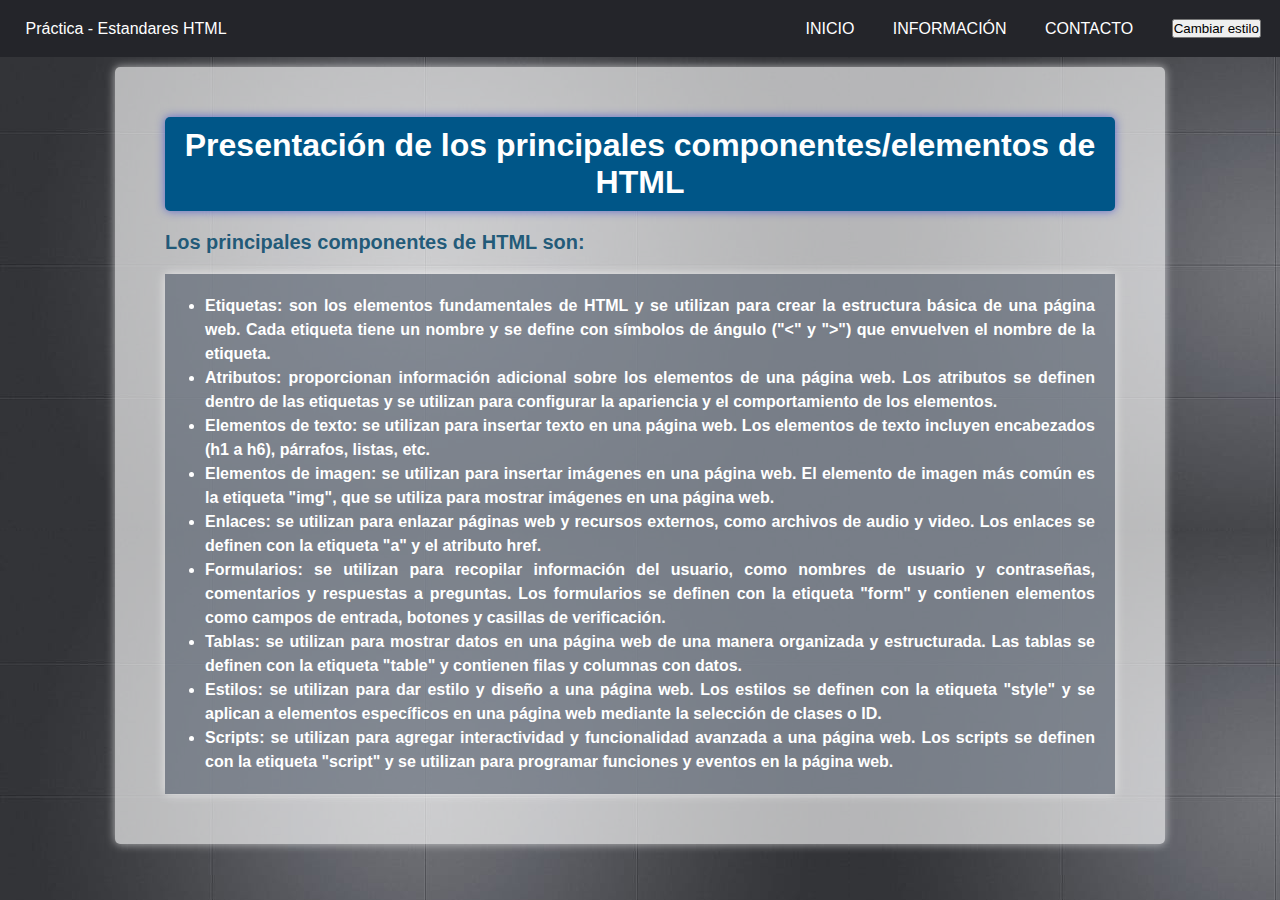
==== componentesEslementos.html @ baed9a13 "Colores Nuevos" ====
<!DOCTYPE html>
<html>
<head>
    <meta charset='utf-8'>
    <title>Principales componentes</title>
    <meta name="viewport" content="width=device-width, initial-scale=1.0">
    <link id="menu-1" rel="stylesheet" href="css/menu.css">
    <link id="menu-2" rel="stylesheet" href="css/menu2.css" disabled>
    <link id="hoja-estilo-1" rel="stylesheet" href="css/estiloGeneral.css">
    <link id="hoja-estilo-2" rel="stylesheet" href="css/estiloGeneral2.css" disabled>
    <script src="js/cambiarEstilo.js"></script>

</head>
<body>
 <!-- MENU DE NAVEGACION -->
 <nav class="main-nav">
  <p>Práctica - Estandares HTML</p>
  <ul class="cont-ul">
    <li><a href="index.html">INICIO</a></li>
    <li class="submenu">
      <a href="#">INFORMACIÓN</a>
      <ul class="ul-second">
        <li><a href="estandareaHTML.html" class="back">Introducción Estándares HTML</a></li>
        <li><a href="pagina2.html">Estructura Página web</a></li>
        <li><a href="componentesEslementos.html">Componentes/elementos HTML</a></li> 
        <li><a href="estilosCSS.html">Estilos CSS, definición de elementos</a></li>
        <li><a href="principalesFuncionesJS.html">Funciones de JS</a></li>
        <li><a href="validadoresEst.html">Validadores de estándares HTML</a></li>

      </ul>
    </li>
    <li><a href="contacto.html">CONTACTO</a></li>
    <li><button onclick="cambiarHojaEstilo()">Cambiar estilo</button></li>
  </ul>
</nav>
<!-- ***** -->

  <div class="container">
    <h1>Presentación de los principales componentes/elementos de HTML</h1>
    <p>Los principales componentes de HTML son:</p>
    <div class="container2">
      <nav>
        <ul>
          <li>Etiquetas: son los elementos fundamentales de HTML y se utilizan para crear la estructura básica de una página web. Cada etiqueta tiene un nombre y se define con símbolos de ángulo ("<" y ">") que envuelven el nombre de la etiqueta.</li>
          <li>Atributos: proporcionan información adicional sobre los elementos de una página web. Los atributos se definen dentro de las etiquetas y se utilizan para configurar la apariencia y el comportamiento de los elementos.</li>
          <li>Elementos de texto: se utilizan para insertar texto en una página web. Los elementos de texto incluyen encabezados (h1 a h6), párrafos, listas, etc.</li>
          <li>Elementos de imagen: se utilizan para insertar imágenes en una página web. El elemento de imagen más común es la etiqueta "img", que se utiliza para mostrar imágenes en una página web.</li>
          <li>Enlaces: se utilizan para enlazar páginas web y recursos externos, como archivos de audio y video. Los enlaces se definen con la etiqueta "a" y el atributo href.</li>
          <li>Formularios: se utilizan para recopilar información del usuario, como nombres de usuario y contraseñas, comentarios y respuestas a preguntas. Los formularios se definen con la etiqueta "form" y contienen elementos como campos de entrada, botones y casillas de verificación.</li>
          <li>Tablas: se utilizan para mostrar datos en una página web de una manera organizada y estructurada. Las tablas se definen con la etiqueta "table" y contienen filas y columnas con datos.</li>
          <li>Estilos: se utilizan para dar estilo y diseño a una página web. Los estilos se definen con la etiqueta "style" y se aplican a elementos específicos en una página web mediante la selección de clases o ID.</li>
          <li>Scripts: se utilizan para agregar interactividad y funcionalidad avanzada a una página web. Los scripts se definen con la etiqueta "script" y se utilizan para programar funciones y eventos en la página web.</li>

        </ul>
      </nav>
    </div>  
  </div>    
</body>
</html>
---- css/menu.css ----
* {
  padding: 0;
  margin: 0;
  box-sizing: border-box;
  font-family: 'Montserrat', sans-serif;
}

body {
  height: 100vh;
  background : url('../img/fondo.jpg');
  color: #fff;
}

.main-nav {
  width: 100%;
  display: flex;
  justify-content: space-between;
  align-items: center;
  background-color: #24252a;
  padding-left: 2vw;
}

.main-nav .cont-ul {
  display: flex;
  align-items: center;
}

.main-nav li {
  list-style: none;
  
  padding: 1.5vw;
  transition:  all .3s ease 0s;
}

.main-nav li:hover {
  background-color: #005688;
}

.main-nav .submenu {
  position: relative;
}

.main-nav .ul-second {
  display: none;
  position: absolute;
  margin-top: 1.5vw;
}

.main-nav .ul-second > li {
  width: 190px;
  transform: translateX(-20px);
  border-bottom:solid 1px #fff ;
  text-align: center;
  background-color: #24252a;
}

.main-nav .ul-second > li:hover {
  background-color: #005688;
}

.main-nav .submenu:hover > .ul-second {
  display: block;
}

.main-nav .ul-third {
  position: absolute;
  transform: translateX(100%);
  right: 0;
  top: 40%;
  display: none;
  background-color: #24252a;
}

.main-nav .ul-third > li {
  padding: 1.5vw;
  border-bottom: solid 1px #fff;
}

.main-nav .front:hover > .ul-third {
  display: block;
}

.main-nav a {
  color: white;
  text-decoration: none;
  cursor: pointer;
}
---- css/menu2.css ----
* {
  padding: 0;
  margin: 0;
  box-sizing: border-box;
  font-family: 'Arial', sans-serif;
}

body {
  height: 100vh;
  background : url('../img/fondo2.jpg');
  color: #fff;
}

.main-nav {
  width: 100%;
  display: flex;
  justify-content: space-between;
  align-items: center;
  background-color: #857620;
  padding-left: 2vw;
}

.main-nav .cont-ul {
  display: flex;
  align-items: center;
}

.main-nav li {
  list-style: none;
  
  padding: 1.5vw;
  transition:  all .3s ease 0s;
}

.main-nav li:hover {
  background-color: #555300;
}

.main-nav .submenu {
  position: relative;
}

.main-nav .ul-second {
  display: none;
  position: absolute;
  margin-top: 1.5vw;
}

.main-nav .ul-second > li {
  width: 190px;
  transform: translateX(-20px);
  border-bottom:solid 1px #fff ;
  text-align: center;
  background-color: #857620;
}

.main-nav .ul-second > li:hover {
  background-color: #555300;;
}

.main-nav .submenu:hover > .ul-second {
  display: block;
}

.main-nav .ul-third {
  position: absolute;
  transform: translateX(100%);
  right: 0;
  top: 40%;
  display: none;
  background-color: #24252a;
}

.main-nav .ul-third > li {
  padding: 1.5vw;
  border-bottom: solid 1px #fff;
}

.main-nav .front:hover > .ul-third {
  display: block;
}

.main-nav a {
  color: white;
  text-decoration: none;
  cursor: pointer;
}
---- css/estiloGeneral.css ----
.container {
    max-width: 1050px;
    margin: 0 auto;
    margin-top: 10px;
    padding: 50px;
    background-color: #ffffffa4;
    border-radius: 5px;
    box-shadow: 0 0 10px rgba(255, 255, 255, 0.637);
    animation: fade-in 0.5s ease-out;
  }

  .container h1{
    font-size: 32px;
    font-weight: bold;
    color: #ffffff;
    text-align: center;
    margin: 0 0 20px;
    padding: 10px;
    background-color: #005688;
    border-radius: 5px;
    box-shadow: 0 0 10px rgba(35, 50, 211, 0.61);
    animation: slide-down 0.5s ease-out;
}

.container p{
    font-size: 20px;
    font-weight: bold;
    color: #0b4c6ee3;
    margin: 20px 0 10px;
    text-align: justify;
}

  .container2 {
    width: 100%;
    background: #424d5e88;
    margin: auto;
    margin-top: 20px;
    padding: 20px;
    color: #ffffff;
    box-shadow: 0 0 10px rgba(255, 255, 255, 0.637);
  }

.cabecera{
    margin-top: 15px;
}

.cabecera .titulo{
    color: #005688;
    font-weight: 900;
}

.cabecera .texto1{
    color: #fdfdfd;
    font-weight: 800; 
}

.cabecera p{
    color: #fdfdfd;
    font-size: 15px;
    font-weight: 800; 
}

.cabecera a{
    color: #036aa1e3;
    text-decoration: none;
    cursor: pointer;
    font-size: 15px;
    font-weight: 800; 
}



.codigo{
    width: 40%;
    background: #000000bd;
    margin: auto;
    margin-top: 20px;
    margin-bottom: 20px;
    padding: 10px;
    color: #ffffffb9;
    box-shadow: 0 0 10px rgba(15, 15, 15, 0.555);
}

pre {
    color: #ffffff;
    padding: 5px;
    font-weight: 600; 
}

pre .etiqueta{
    color: rgb(196, 108, 45);
}

pre .propiedad{
    color: rgb(61, 179, 179);
}

pre .valor{
    color:rgb(89, 172, 6);
}

.container2 li{
    font-size: 16px;
    line-height: 1.5;
    margin-left: 20px;
    text-align: justify;
    font-weight: 600; 
}

.logo1 {
    height: 40px;
    object-fit: contain;
  }

  .logo2 {
    width: 100px;
    object-fit: contain;
  }

  .enlace{
    text-align: center;
    background: #5f8fac79;

    margin-left: 40%;
    margin-right: 40%;
  }

  .container .enlace {
    transition: background 0.5s ease-out;
  }
  
  .container  .enlace:hover {
    background: #16406d;
  }

  .contAux{
    text-align:center;
    color: #16406d;
  }



  

  /* Animaciones */
  @keyframes slide-down {
    0% {
      transform: translateY(-100%);
    }
    100% {
      transform: translateY(0);
    }
  }
  
  @keyframes fade-in {
    0% {
      opacity: 0;
    }
    100% {
      opacity: 1;
    }
  }
---- css/estiloGeneral2.css ----
.container {
    max-width: 1050px;
    margin: 0 auto;
    margin-top: 10px;
    padding: 50px;
    background-color: #ffffffa4;
    border-radius: 5px;
    box-shadow: 0 0 10px rgba(255, 255, 255, 0.637);
    animation: fade-in 0.5s ease-out;
  }

  .container h1{
    font-size: 32px;
    font-weight: bold;
    color: #ffffff;
    text-align: center;
    margin: 0 0 20px;
    padding: 10px;
    background-color: #857620;
    border-radius: 5px;
    box-shadow: 0 0 10px rgba(192, 181, 28, 0.61);
    animation: slide-down 0.5s ease-out;
}

.container p{
    font-size: 20px;
    font-weight: bold;
    color: #857620;
    margin: 20px 0 10px;
    text-align: justify;
}

  .container2 {
    width: 100%;
    background: #97863a88;
    margin: auto;
    margin-top: 20px;
    padding: 20px;
    color: #ffffff;
    box-shadow: 0 0 10px rgba(255, 255, 255, 0.637);
  }

.cabecera{
    margin-top: 15px;
}

.cabecera .titulo{
    color: #8d8404;
    font-weight: 1000;
}

.cabecera .texto1{
    color: #fdfdfd;
    font-weight: 800; 
}

.cabecera p{
    color: #fdfdfd;
    font-size: 15px;
    font-weight: 800; 
}

.contenido p{
  color: #ffffffe3;
}

.contenido a{
    color: #e0b803e3;
    text-decoration: none;
    cursor: pointer;
    font-weight: 800; 
}

.codigo{
    width: 40%;
    background: #000000bd;
    margin: auto;
    margin-top: 20px;
    margin-bottom: 20px;
    padding: 10px;
    color: #ffffffb9;
    box-shadow: 0 0 10px rgba(15, 15, 15, 0.555);
}

pre {
    color: #ffffff;
    padding: 5px;
    font-weight: 600; 
}

pre .etiqueta{
    color: rgb(196, 108, 45);
}

pre .propiedad{
    color: rgb(61, 179, 179);
}

pre .valor{
    color:rgb(89, 172, 6);
}

.container2 li{
    font-size: 16px;
    line-height: 1.5;
    margin-left: 20px;
    text-align: justify;
    font-weight: 600; 
}

.logo1 {
    height: 40px;
    object-fit: contain;
  }

  .logo2 {
    width: 100px;
    object-fit: contain;
  }

  .enlace{
    text-align: center;
    background: #b3a84aaf;

    margin-left: 40%;
    margin-right: 40%;
  }

  .container .enlace {
    transition: background 0.5s ease-out;
  }
  
  .container  .enlace:hover {
    background: #a3940cb7;
  }

  .contAux{
    text-align:center;
    color: #a3940c;

  }



  /* Animaciones */
  @keyframes slide-down {
    0% {
      transform: translateY(-100%);
    }
    100% {
      transform: translateY(0);
    }
  }
  
  @keyframes fade-in {
    0% {
      opacity: 0;
    }
    100% {
      opacity: 1;
    }
  }
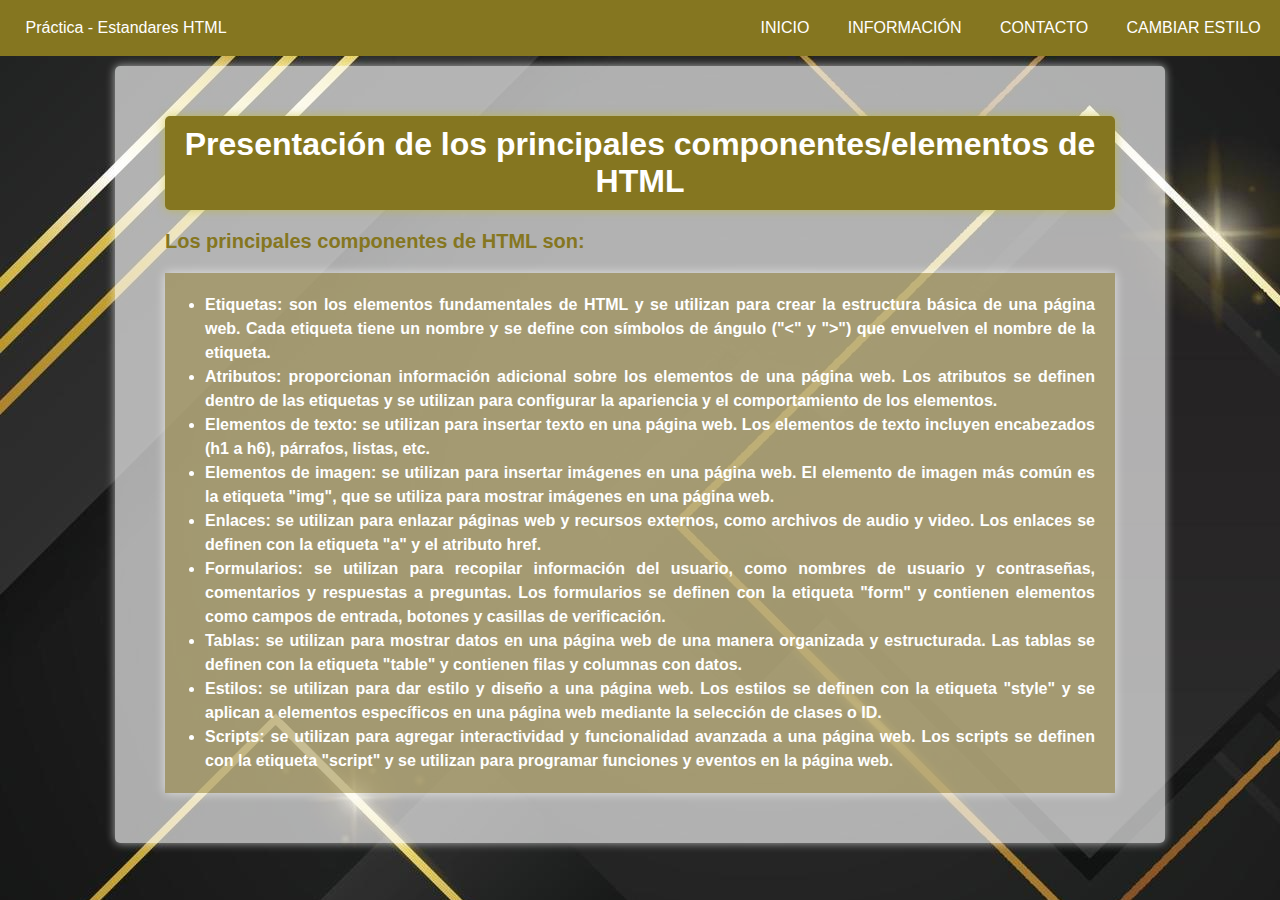
==== commit 4c99e4cc: "Estilo v3" ====
--- a/componentesEslementos.html
+++ b/componentesEslementos.html
@@ -9,6 +9,7 @@
     <link id="hoja-estilo-1" rel="stylesheet" href="css/estiloGeneral.css">
     <link id="hoja-estilo-2" rel="stylesheet" href="css/estiloGeneral2.css" disabled>
     <script src="js/cambiarEstilo.js"></script>
+    <script src="js/comprobarEstilo.js"></script>
 
 </head>
 <body>
@@ -30,7 +31,7 @@
       </ul>
     </li>
     <li><a href="contacto.html">CONTACTO</a></li>
-    <li><button onclick="cambiarHojaEstilo()">Cambiar estilo</button></li>
+    <li><a href="#" onclick="cambiarHojaEstilo()">CAMBIAR ESTILO</a></li>
   </ul>
 </nav>
 <!-- ***** -->
--- a/css/menu.css
+++ b/css/menu.css
@@ -85,3 +85,5 @@
   text-decoration: none;
   cursor: pointer;
 }
+
+
--- a/css/estiloGeneral.css
+++ b/css/estiloGeneral.css
@@ -138,6 +138,11 @@
     color: #16406d;
   }
 
+  .btnC{
+    background: #ffffff00;
+    width: 100%;
+  }
+
 
 
   
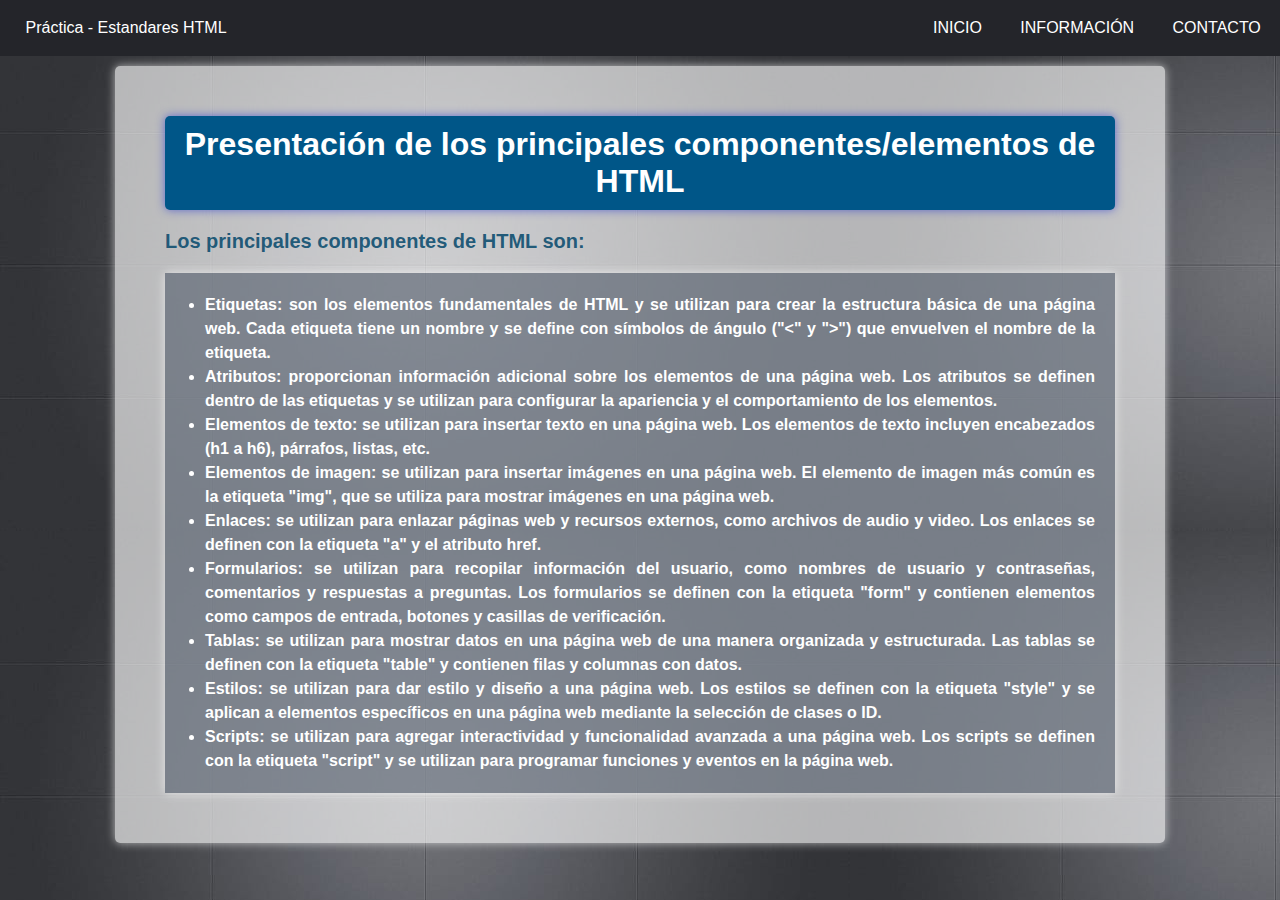
==== commit 9d4d390a: "1" ====
--- a/componentesEslementos.html
+++ b/componentesEslementos.html
@@ -4,12 +4,8 @@
     <meta charset='utf-8'>
     <title>Principales componentes</title>
     <meta name="viewport" content="width=device-width, initial-scale=1.0">
-    <link id="menu-1" rel="stylesheet" href="css/menu.css">
-    <link id="menu-2" rel="stylesheet" href="css/menu2.css" disabled>
-    <link id="hoja-estilo-1" rel="stylesheet" href="css/estiloGeneral.css">
-    <link id="hoja-estilo-2" rel="stylesheet" href="css/estiloGeneral2.css" disabled>
-    <script src="js/cambiarEstilo.js"></script>
-    <script src="js/comprobarEstilo.js"></script>
+    <link rel="stylesheet" href="css/menu.css">
+    <link rel="stylesheet" href="css/estiloGeneral.css">
 
 </head>
 <body>
@@ -31,7 +27,6 @@
       </ul>
     </li>
     <li><a href="contacto.html">CONTACTO</a></li>
-    <li><a href="#" onclick="cambiarHojaEstilo()">CAMBIAR ESTILO</a></li>
   </ul>
 </nav>
 <!-- ***** -->
@@ -55,6 +50,7 @@
         </ul>
       </nav>
     </div>  
+    
   </div>    
 </body>
 </html>--- a/css/estiloGeneral.css
+++ b/css/estiloGeneral.css
@@ -7,6 +7,7 @@
     border-radius: 5px;
     box-shadow: 0 0 10px rgba(255, 255, 255, 0.637);
     animation: fade-in 0.5s ease-out;
+    
   }
 
   .container h1{
@@ -20,6 +21,7 @@
     border-radius: 5px;
     box-shadow: 0 0 10px rgba(35, 50, 211, 0.61);
     animation: slide-down 0.5s ease-out;
+    
 }
 
 .container p{
@@ -143,7 +145,99 @@
     width: 100%;
   }
 
-
+  /* FORMULARIO */
+
+  .contact-form{
+    width: 50%;
+    min-width: 300px;
+    background: #424d5e69;
+    margin: auto;
+    margin-top: 50px;
+    padding: 20px;
+    color: #ffffff;
+    box-shadow: 0 0 10px rgba(255, 255, 255, 0.637);
+  }
+  
+  
+  .form-group {
+    margin-bottom: 20px;
+  }
+  
+  .contact-form label {
+    font-size: 17px;
+    font-weight: 600;
+    letter-spacing: 2px;
+    margin-bottom: 15px;
+  } 
+    
+  textarea,input {
+    margin-top: 15px;
+    display: block;
+    width: 100%;
+    padding: 10px 10px;
+    font-size: 12px;
+    color: #e6e6e6;
+    background-color: #b9b9b977;
+    border: 1px solid #6969693a;
+    border-radius: 12px;
+    transition: border-color 0.15s ease-in-out, box-shadow 0.15s ease-in-out;
+    
+  }
+  
+  input:focus,
+  textarea:focus {
+    outline: none;
+    border-color: #5b65f8;
+    box-shadow: 0 0 0 4px rgba(0, 123, 255, 0.521);
+  }
+    
+  .btn {
+    width: 100%;
+    height: 50px;
+    padding: 10px;
+    outline: none;
+    border: none;
+    background: #2d6197b9;
+    color: #ffffffb9;
+    text-align: center;
+    font-size: 20px;
+    margin: 20px 0 20px 0;
+    cursor: pointer;
+    transition:all .5s ease;
+  }
+    
+  .btn:hover {
+      color: #fff;
+      background-color: #0069d9;
+  }
+  
+  .btn:focus{
+    color: #fff;
+    background-color: #007bff;
+    box-shadow: 0 0 0 0.2rem rgba(255, 255, 255, 0.5);
+  }
+  .contact-form h1{
+    text-align: center;
+    font-weight: 800;
+  
+  }
+  .contact-form p{
+    text-align: center;
+    margin-top: 10px;
+    margin-bottom: 10px;
+  }
+  
+  .error-feedback {
+    margin-top: 0.25rem;
+    font-size: 80%;
+    color: #dc3545;
+  }
+  
+  .is-invalid {
+    border-color: #dc3545 !important;
+    box-shadow: 0 0 0 4px rgba(223, 42, 42, 0.521);
+  }
+  
 
   
 
@@ -164,4 +258,38 @@
     100% {
       opacity: 1;
     }
-  }+  }
+
+  .fondo-animado {
+    position: fixed;
+    top: 0;
+    left: 0;
+    width: 100%;
+    height: 100%;
+    overflow: hidden;
+    z-index: -1;
+  }
+  
+  .destello {
+    position: relative;
+    top: 65%;
+    left: 50%;
+    transform: translate(-50%, -50%);
+    width: 200px;
+    height: 200px;
+    border-radius: 50%;
+    background-color: rgba(255, 255, 255, 0.479);
+    animation: destello 2s ease-in-out infinite;
+  }
+  
+  @keyframes destello {
+    0% {
+      opacity: 0;
+    }
+    50% {
+      opacity: 1;
+    }
+    100% {
+      opacity: 0;
+    }
+  }
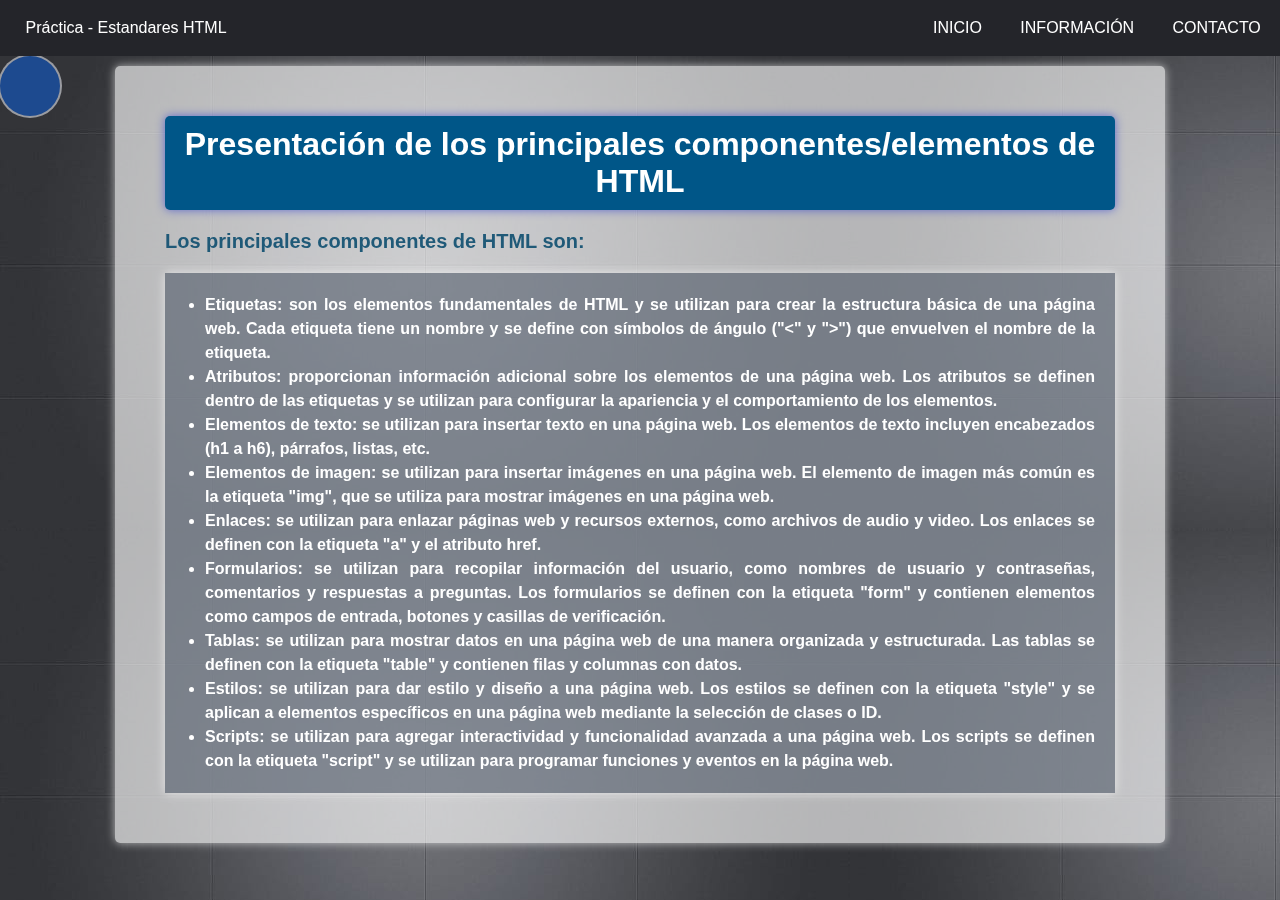
==== commit e9ef9729: "animacion esferas" ====
--- a/componentesEslementos.html
+++ b/componentesEslementos.html
@@ -17,7 +17,7 @@
     <li class="submenu">
       <a href="#">INFORMACIÓN</a>
       <ul class="ul-second">
-        <li><a href="estandareaHTML.html" class="back">Introducción Estándares HTML</a></li>
+        <li><a href="estandaresHTML.html" class="back">Introducción Estándares HTML</a></li>
         <li><a href="pagina2.html">Estructura Página web</a></li>
         <li><a href="componentesEslementos.html">Componentes/elementos HTML</a></li> 
         <li><a href="estilosCSS.html">Estilos CSS, definición de elementos</a></li>
@@ -30,6 +30,9 @@
   </ul>
 </nav>
 <!-- ***** -->
+
+<div class="esfera"></div>
+  <div class="esfera-dos"></div>
 
   <div class="container">
     <h1>Presentación de los principales componentes/elementos de HTML</h1>
--- a/css/estiloGeneral.css
+++ b/css/estiloGeneral.css
@@ -8,6 +8,15 @@
     box-shadow: 0 0 10px rgba(255, 255, 255, 0.637);
     animation: fade-in 0.5s ease-out;
     
+  }
+
+  .container2 {
+    text-indent: 0; /* establece el valor inicial en 0 */
+    transition: text-indent 0.5s ease-in-out; /* agrega una transición a la propiedad text-indent */
+  }
+  
+  .container2:hover {
+    text-indent: 50px; /* establece el valor final al hacer hover en el párrafo */
   }
 
   .container h1{
@@ -260,36 +269,53 @@
     }
   }
 
-  .fondo-animado {
+
+
+  .esfera, .esfera-dos {
+    width: 60px;
+    height: 60px;
+    background-color: #1d4a8f;
+    box-shadow: 0 0 0 2px rgba(215, 217, 223, 0.63);
+    border-radius: 50%;
     position: fixed;
-    top: 0;
-    left: 0;
-    width: 100%;
-    height: 100%;
-    overflow: hidden;
     z-index: -1;
   }
-  
-  .destello {
-    position: relative;
-    top: 65%;
-    left: 50%;
-    transform: translate(-50%, -50%);
-    width: 200px;
-    height: 200px;
-    border-radius: 50%;
-    background-color: rgba(255, 255, 255, 0.479);
-    animation: destello 2s ease-in-out infinite;
-  }
-  
-  @keyframes destello {
-    0% {
-      opacity: 0;
+
+  @keyframes rebote {
+    0%, 100% {
+      transform: translate(0, 0);
+    }
+    25% {
+      transform: translate(calc(100vw - 60px), 0);
     }
     50% {
-      opacity: 1;
-    }
-    100% {
-      opacity: 0;
-    }
-  }
+      transform: translate(calc(100vw - 60px), calc(100vh - 120px));
+    }
+    75% {
+      transform: translate(0, calc(100vh - 120px));
+    }
+  }
+  
+  .esfera {
+    animation: rebote 5s ease-in-out infinite;
+  }
+  
+  .esfera-dos {
+    animation: rebote 5s ease-in-out infinite;
+    animation-delay: 1.4s;
+    transform: translate(calc(-100vw + 30px), calc(-100vh + 30px));
+  }
+
+
+
+  
+
+  .container2 {
+    text-indent: 0; /* establece el valor inicial en 0 */
+    transition: text-indent 0.5s ease-in-out; /* agrega una transición a la propiedad text-indent */
+  }
+  
+  .container2:hover {
+    text-indent: 50px; /* establece el valor final al hacer hover en el párrafo */
+  }
+
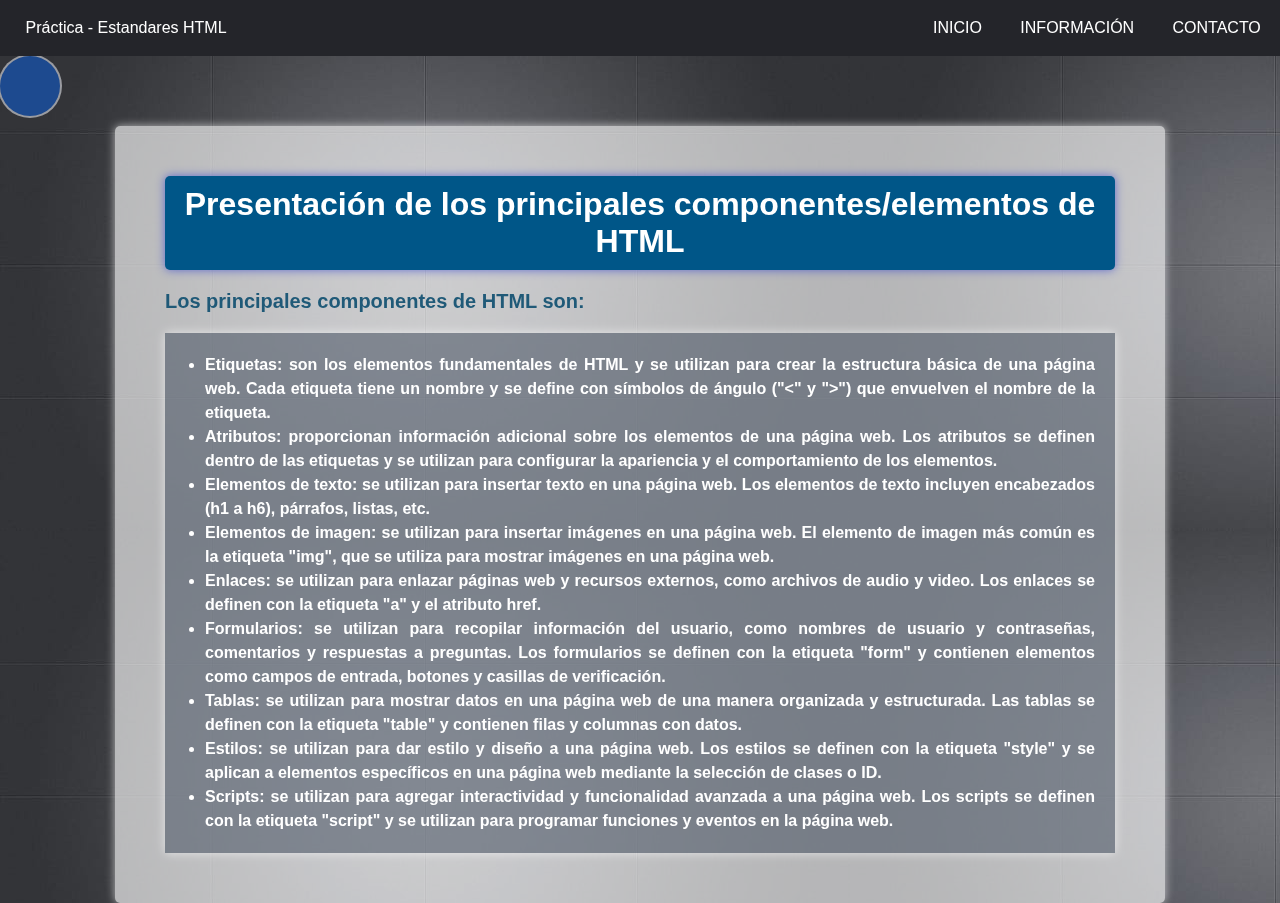
==== commit 80beecfb: "validator w3" ====
--- a/componentesEslementos.html
+++ b/componentesEslementos.html
@@ -1,5 +1,5 @@
 <!DOCTYPE html>
-<html>
+<html lang="es">
 <head>
     <meta charset='utf-8'>
     <title>Principales componentes</title>
--- a/css/estiloGeneral.css
+++ b/css/estiloGeneral.css
@@ -1,7 +1,7 @@
 .container {
     max-width: 1050px;
     margin: 0 auto;
-    margin-top: 10px;
+    margin-top: 70px;
     padding: 50px;
     background-color: #ffffffa4;
     border-radius: 5px;
@@ -161,7 +161,7 @@
     min-width: 300px;
     background: #424d5e69;
     margin: auto;
-    margin-top: 50px;
+    margin-top: 70px;
     padding: 20px;
     color: #ffffff;
     box-shadow: 0 0 10px rgba(255, 255, 255, 0.637);
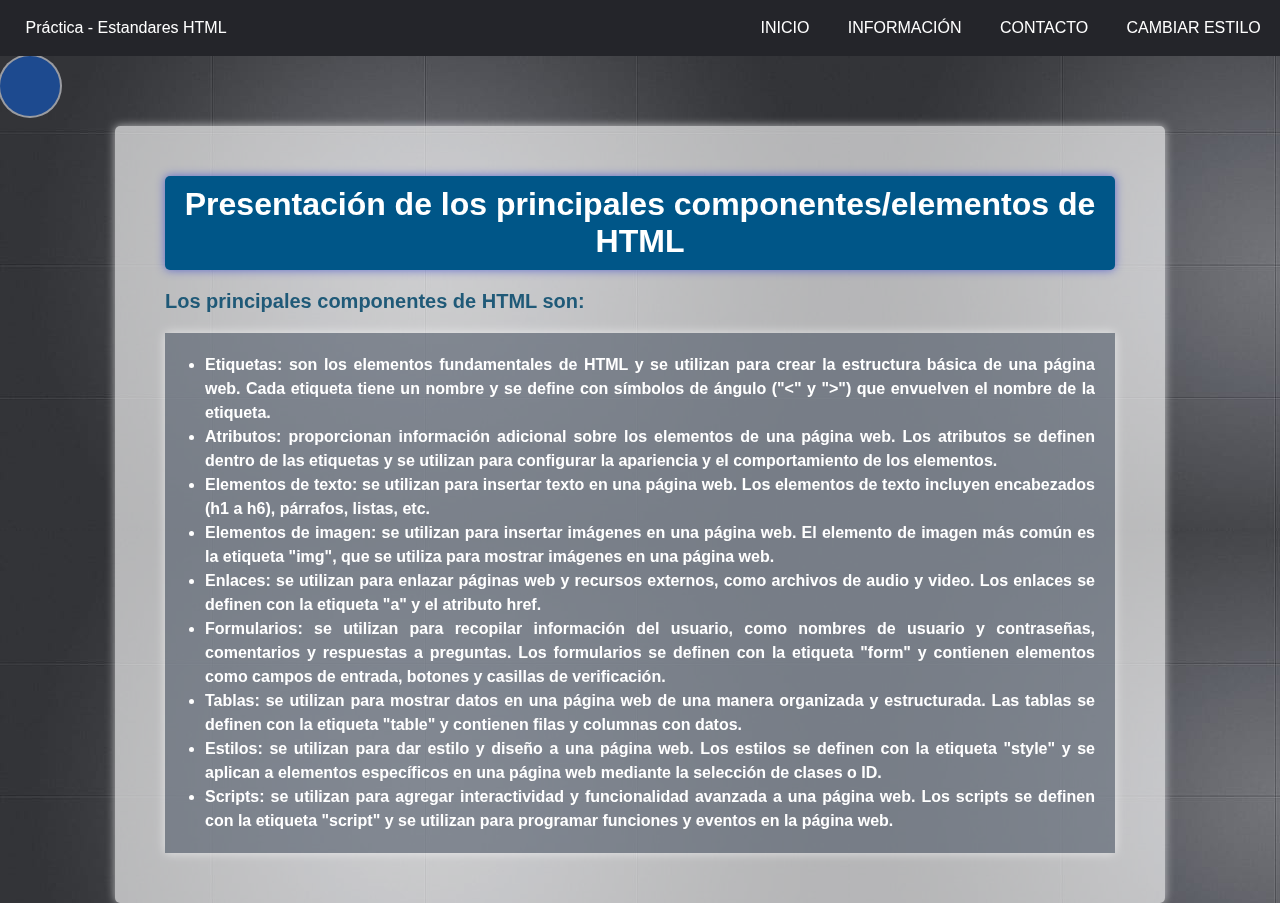
==== commit 6cef02a8: "Codigo Html Validado" ====
--- a/componentesEslementos.html
+++ b/componentesEslementos.html
@@ -17,7 +17,7 @@
     <li class="submenu">
       <a href="#">INFORMACIÓN</a>
       <ul class="ul-second">
-        <li><a href="estandaresHTML.html" class="back">Introducción Estándares HTML</a></li>
+        <li><a href="estandaresHTML.html" >Introducción Estándares HTML</a></li>
         <li><a href="pagina2.html">Estructura Página web</a></li>
         <li><a href="componentesEslementos.html">Componentes/elementos HTML</a></li> 
         <li><a href="estilosCSS.html">Estilos CSS, definición de elementos</a></li>
@@ -27,6 +27,7 @@
       </ul>
     </li>
     <li><a href="contacto.html">CONTACTO</a></li>
+    <li><a href="#" onclick="cambiarHojaEstilo()">CAMBIAR ESTILO</a></li>
   </ul>
 </nav>
 <!-- ***** -->
@@ -40,7 +41,7 @@
     <div class="container2">
       <nav>
         <ul>
-          <li>Etiquetas: son los elementos fundamentales de HTML y se utilizan para crear la estructura básica de una página web. Cada etiqueta tiene un nombre y se define con símbolos de ángulo ("<" y ">") que envuelven el nombre de la etiqueta.</li>
+          <li>Etiquetas: son los elementos fundamentales de HTML y se utilizan para crear la estructura básica de una página web. Cada etiqueta tiene un nombre y se define con símbolos de ángulo ("&lt;" y ">") que envuelven el nombre de la etiqueta.</li>
           <li>Atributos: proporcionan información adicional sobre los elementos de una página web. Los atributos se definen dentro de las etiquetas y se utilizan para configurar la apariencia y el comportamiento de los elementos.</li>
           <li>Elementos de texto: se utilizan para insertar texto en una página web. Los elementos de texto incluyen encabezados (h1 a h6), párrafos, listas, etc.</li>
           <li>Elementos de imagen: se utilizan para insertar imágenes en una página web. El elemento de imagen más común es la etiqueta "img", que se utiliza para mostrar imágenes en una página web.</li>
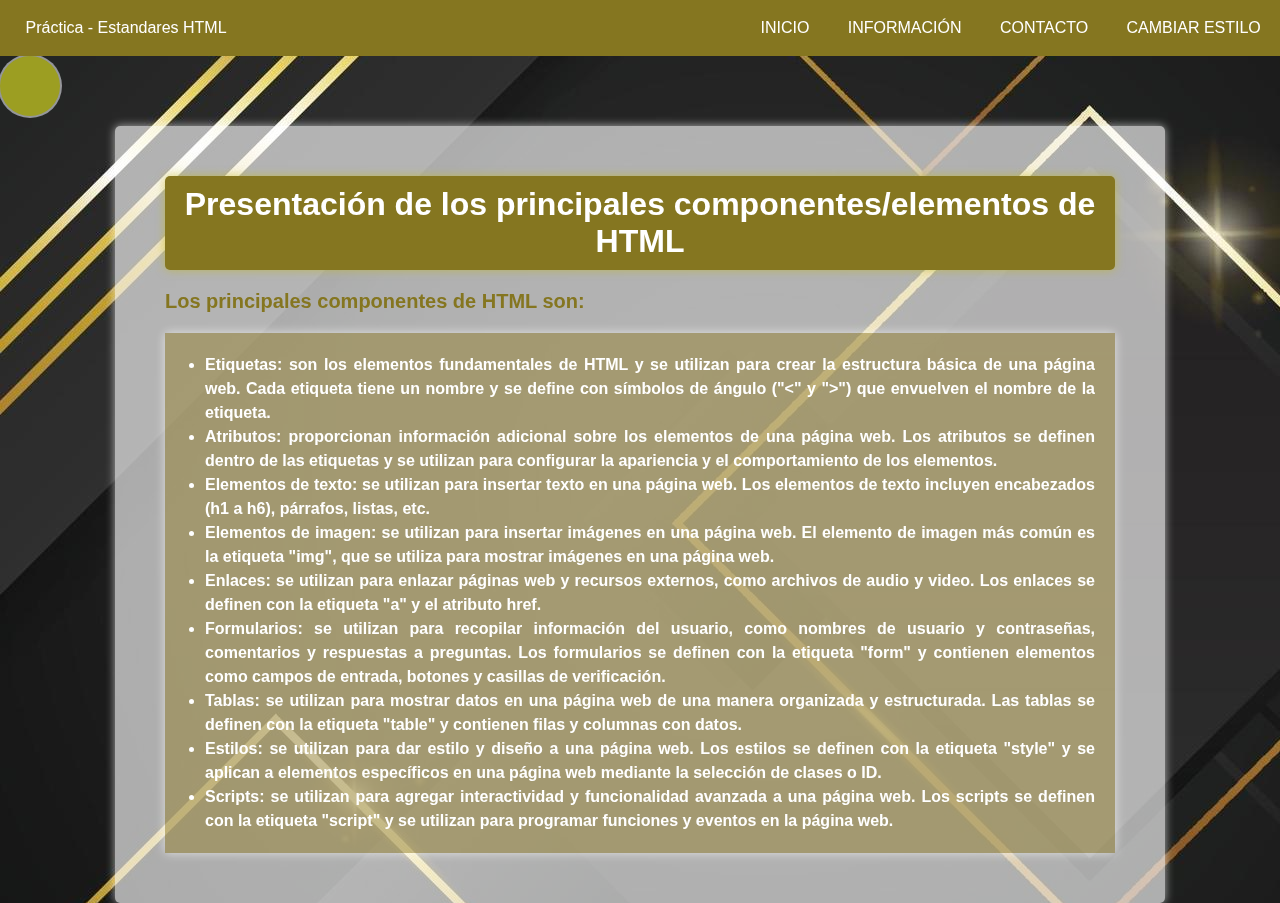
==== commit a8a03faa: "Final v1" ====
--- a/componentesEslementos.html
+++ b/componentesEslementos.html
@@ -4,8 +4,12 @@
     <meta charset='utf-8'>
     <title>Principales componentes</title>
     <meta name="viewport" content="width=device-width, initial-scale=1.0">
-    <link rel="stylesheet" href="css/menu.css">
-    <link rel="stylesheet" href="css/estiloGeneral.css">
+    <link id="menu-1" rel="stylesheet" href="css/menu.css">
+    <link id="menu-2" rel="stylesheet" href="css/menu2.css" disabled>
+    <link id="hoja-estilo-1" rel="stylesheet" href="css/estiloGeneral.css">
+    <link id="hoja-estilo-2" rel="stylesheet" href="css/estiloGeneral2.css" disabled>
+    <script src="js/cambiarEstilo.js"></script>
+    <script src="js/comprobarEstilo.js"></script>
 
 </head>
 <body>
--- a/css/menu2.css
+++ b/css/menu2.css
@@ -0,0 +1,87 @@
+ * {
+  padding: 0;
+  margin: 0;
+  box-sizing: border-box;
+  font-family: 'Arial', sans-serif;
+}
+
+body {
+  height: 100vh;
+  background : url('../img/fondo2.jpg');
+  color: #fff;
+}
+
+.main-nav {
+  width: 100%;
+  display: flex;
+  justify-content: space-between;
+  align-items: center;
+  background-color: #857620;
+  padding-left: 2vw;
+}
+
+.main-nav .cont-ul {
+  display: flex;
+  align-items: center;
+}
+
+.main-nav li {
+  list-style: none;
+  
+  padding: 1.5vw;
+  transition:  all .3s ease 0s;
+}
+
+.main-nav li:hover {
+  background-color: #555300;
+}
+
+.main-nav .submenu {
+  position: relative;
+}
+
+.main-nav .ul-second {
+  display: none;
+  position: absolute;
+  margin-top: 1.5vw;
+}
+
+.main-nav .ul-second > li {
+  width: 190px;
+  transform: translateX(-20px);
+  border-bottom:solid 1px #fff ;
+  text-align: center;
+  background-color: #857620;
+}
+
+.main-nav .ul-second > li:hover {
+  background-color: #555300;;
+}
+
+.main-nav .submenu:hover > .ul-second {
+  display: block;
+}
+
+.main-nav .ul-third {
+  position: absolute;
+  transform: translateX(100%);
+  right: 0;
+  top: 40%;
+  display: none;
+  background-color: #24252a;
+}
+
+.main-nav .ul-third > li {
+  padding: 1.5vw;
+  border-bottom: solid 1px #fff;
+}
+
+.main-nav .front:hover > .ul-third {
+  display: block;
+}
+
+.main-nav a {
+  color: white;
+  text-decoration: none;
+  cursor: pointer;
+}
--- a/css/estiloGeneral2.css
+++ b/css/estiloGeneral2.css
@@ -0,0 +1,302 @@
+.container {
+    max-width: 1050px;
+    margin: 0 auto;
+    margin-top: 70px;
+    padding: 50px;
+    background-color: #ffffffa4;
+    border-radius: 5px;
+    box-shadow: 0 0 10px rgba(255, 255, 255, 0.637);
+    animation: fade-in 0.5s ease-out;
+  }
+  .container2 {
+    text-indent: 0; /* establece el valor inicial en 0 */
+    transition: text-indent 0.5s ease-in-out; /* agrega una transición a la propiedad text-indent */
+  }
+  
+  .container2:hover {
+    text-indent: 50px; /* establece el valor final al hacer hover en el párrafo */
+  }
+
+  .container h1{
+    font-size: 32px;
+    font-weight: bold;
+    color: #ffffff;
+    text-align: center;
+    margin: 0 0 20px;
+    padding: 10px;
+    background-color: #857620;
+    border-radius: 5px;
+    box-shadow: 0 0 10px rgba(192, 181, 28, 0.61);
+    animation: slide-down 0.5s ease-out;
+}
+
+.container p{
+    font-size: 20px;
+    font-weight: bold;
+    color: #857620;
+    margin: 20px 0 10px;
+    text-align: justify;
+}
+
+  .container2 {
+    width: 100%;
+    background: #97863a88;
+    margin: auto;
+    margin-top: 20px;
+    padding: 20px;
+    color: #ffffff;
+    box-shadow: 0 0 10px rgba(255, 255, 255, 0.637);
+  }
+
+.cabecera{
+    margin-top: 15px;
+}
+
+.cabecera .titulo{
+    color: #8d8404;
+    font-weight: 1000;
+}
+
+.cabecera .texto1{
+    color: #fdfdfd;
+    font-weight: 800; 
+}
+
+.cabecera p{
+    color: #fdfdfd;
+    font-size: 15px;
+    font-weight: 800; 
+}
+
+.contenido p{
+  color: #ffffffe3;
+}
+
+.contenido a{
+    color: #e0b803e3;
+    text-decoration: none;
+    cursor: pointer;
+    font-weight: 800; 
+}
+
+.codigo{
+    width: 40%;
+    background: #000000bd;
+    margin: auto;
+    margin-top: 20px;
+    margin-bottom: 20px;
+    padding: 10px;
+    color: #ffffffb9;
+    box-shadow: 0 0 10px rgba(15, 15, 15, 0.555);
+}
+
+pre {
+    color: #ffffff;
+    padding: 5px;
+    font-weight: 600; 
+}
+
+pre .etiqueta{
+    color: rgb(196, 108, 45);
+}
+
+pre .propiedad{
+    color: rgb(61, 179, 179);
+}
+
+pre .valor{
+    color:rgb(89, 172, 6);
+}
+
+.container2 li{
+    font-size: 16px;
+    line-height: 1.5;
+    margin-left: 20px;
+    text-align: justify;
+    font-weight: 600; 
+}
+
+.logo1 {
+    height: 40px;
+    object-fit: contain;
+  }
+
+  .logo2 {
+    width: 100px;
+    object-fit: contain;
+  }
+
+  .enlace{
+    text-align: center;
+    background: #b3a84aaf;
+
+    margin-left: 40%;
+    margin-right: 40%;
+  }
+
+  .container .enlace {
+    transition: background 0.5s ease-out;
+  }
+  
+  .container  .enlace:hover {
+    background: #a3940cb7;
+  }
+
+  .contAux{
+    text-align:center;
+    color: #a3940c;
+
+  }
+
+
+   /* FORMULARIO */
+
+   .contact-form{
+    width: 50%;
+    min-width: 300px;
+    background: #5e5e4269;
+    margin: auto;
+    margin-top: 70px;
+    padding: 20px;
+    color: #ffffff;
+    box-shadow: 0 0 10px rgba(255, 255, 255, 0.637);
+  }
+  
+  
+  .form-group {
+    margin-bottom: 20px;
+  }
+  
+  .contact-form label {
+    font-size: 17px;
+    font-weight: 600;
+    letter-spacing: 2px;
+    margin-bottom: 15px;
+  } 
+    
+  textarea,input {
+    margin-top: 15px;
+    display: block;
+    width: 100%;
+    padding: 10px 10px;
+    font-size: 12px;
+    color: #e6e6e6;
+    background-color: #b9b9b977;
+    border: 1px solid #6969693a;
+    border-radius: 12px;
+    transition: border-color 0.15s ease-in-out, box-shadow 0.15s ease-in-out;
+    
+  }
+  
+  input:focus,
+  textarea:focus {
+    outline: none;
+    border-color: #d4c70e;
+    box-shadow: 0 0 0 4px rgba(230, 189, 10, 0.521);
+  }
+    
+  .btn {
+    width: 100%;
+    height: 50px;
+    padding: 10px;
+    outline: none;
+    border: none;
+    background: #b4a343b9;
+    color: #ffffffb9;
+    text-align: center;
+    font-size: 20px;
+    margin: 20px 0 20px 0;
+    cursor: pointer;
+    transition:all .5s ease;
+  }
+    
+  .btn:hover {
+      color: #fff;
+      background-color: #b8861a;
+  }
+  
+  .btn:focus{
+    color: #fff;
+    background-color: #ad8f0a;
+    box-shadow: 0 0 0 0.2rem rgba(255, 255, 255, 0.5);
+  }
+  .contact-form h1{
+    text-align: center;
+    font-weight: 800;
+  
+  }
+  .contact-form p{
+    text-align: center;
+    margin-top: 10px;
+    margin-bottom: 10px;
+  }
+  
+  .error-feedback {
+    margin-top: 0.25rem;
+    font-size: 80%;
+    color: #dc3545;
+  }
+  
+  .is-invalid {
+    border-color: #dc3545 !important;
+    box-shadow: 0 0 0 4px rgba(223, 42, 42, 0.521);
+  }
+
+
+
+  /* Animaciones */
+  @keyframes slide-down {
+    0% {
+      transform: translateY(-100%);
+    }
+    100% {
+      transform: translateY(0);
+    }
+  }
+  
+  @keyframes fade-in {
+    0% {
+      opacity: 0;
+    }
+    100% {
+      opacity: 1;
+    }
+  }
+
+
+  .esfera, .esfera-dos {
+    width: 60px;
+    height: 60px;
+    background-color: #9c9e22;
+    box-shadow: 0 0 0 2px rgba(215, 217, 223, 0.63);
+    border-radius: 50%;
+    position: fixed;
+    z-index: -1;
+  }
+
+  @keyframes rebote {
+    0%, 100% {
+      transform: translate(0, 0);
+    }
+    25% {
+      transform: translate(calc(100vw - 60px), 0);
+    }
+    50% {
+      transform: translate(calc(100vw - 60px), calc(100vh - 120px));
+    }
+    75% {
+      transform: translate(0, calc(100vh - 120px));
+    }
+  }
+  
+  .esfera {
+    animation: rebote 5s ease-in-out infinite;
+  }
+  
+  .esfera-dos {
+    animation: rebote 5s ease-in-out infinite;
+    animation-delay: 1.4s;
+    transform: translate(calc(-100vw + 30px), calc(-100vh + 30px));
+  }
+
+ 
